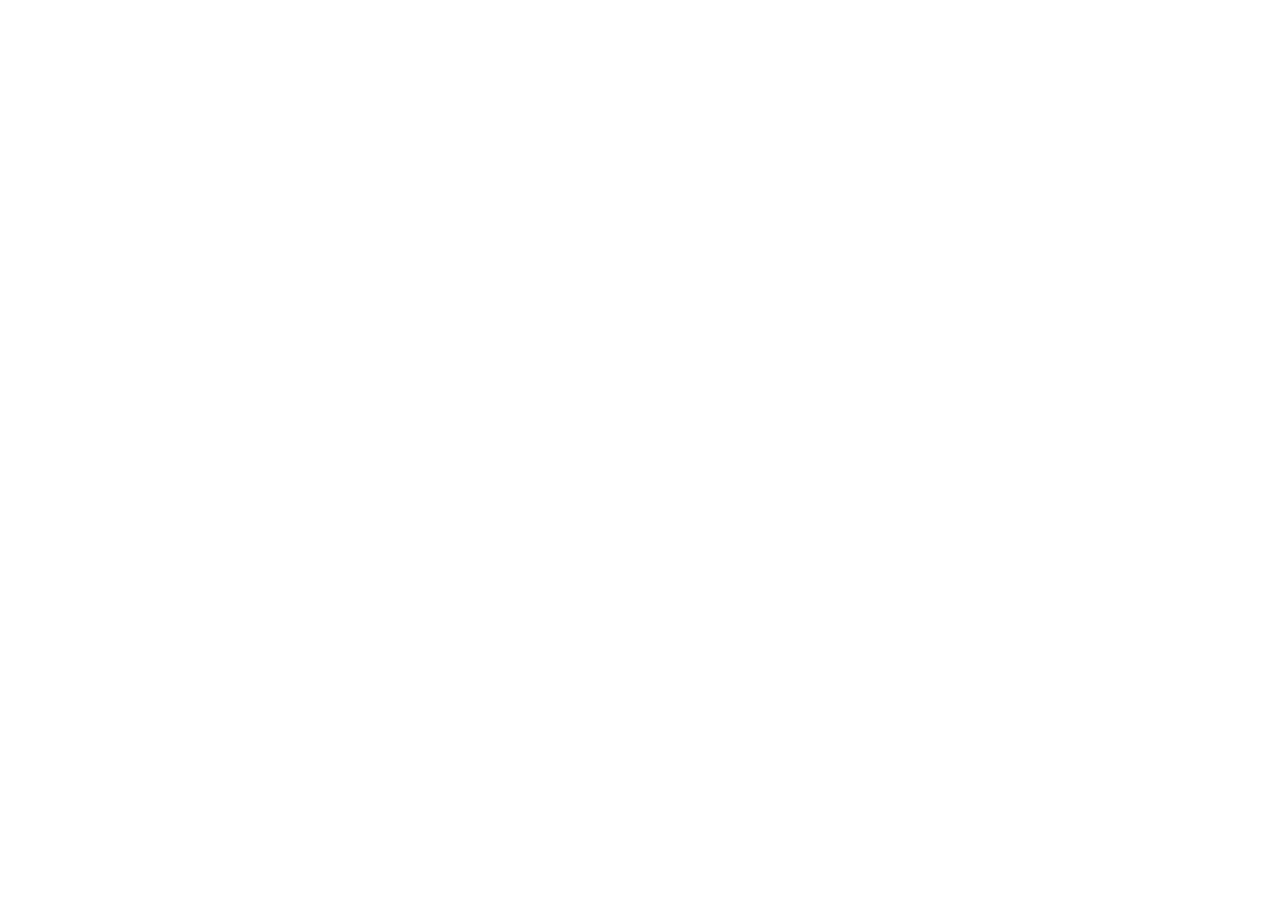
==== index.html @ 7433271d "Add files via upload mudança" ====
<!DOCTYPE html>
<html lang="en">
<head>
    <meta charset="UTF-8">
    <meta name="viewport" content="width=device-width, initial-scale=1.0">
    <title>Document</title>
    <link rel="icon" type="image/x-icon" href="/favicon.ico">
 </head>
 
<body>
    
</body>
</html><figure></figure>
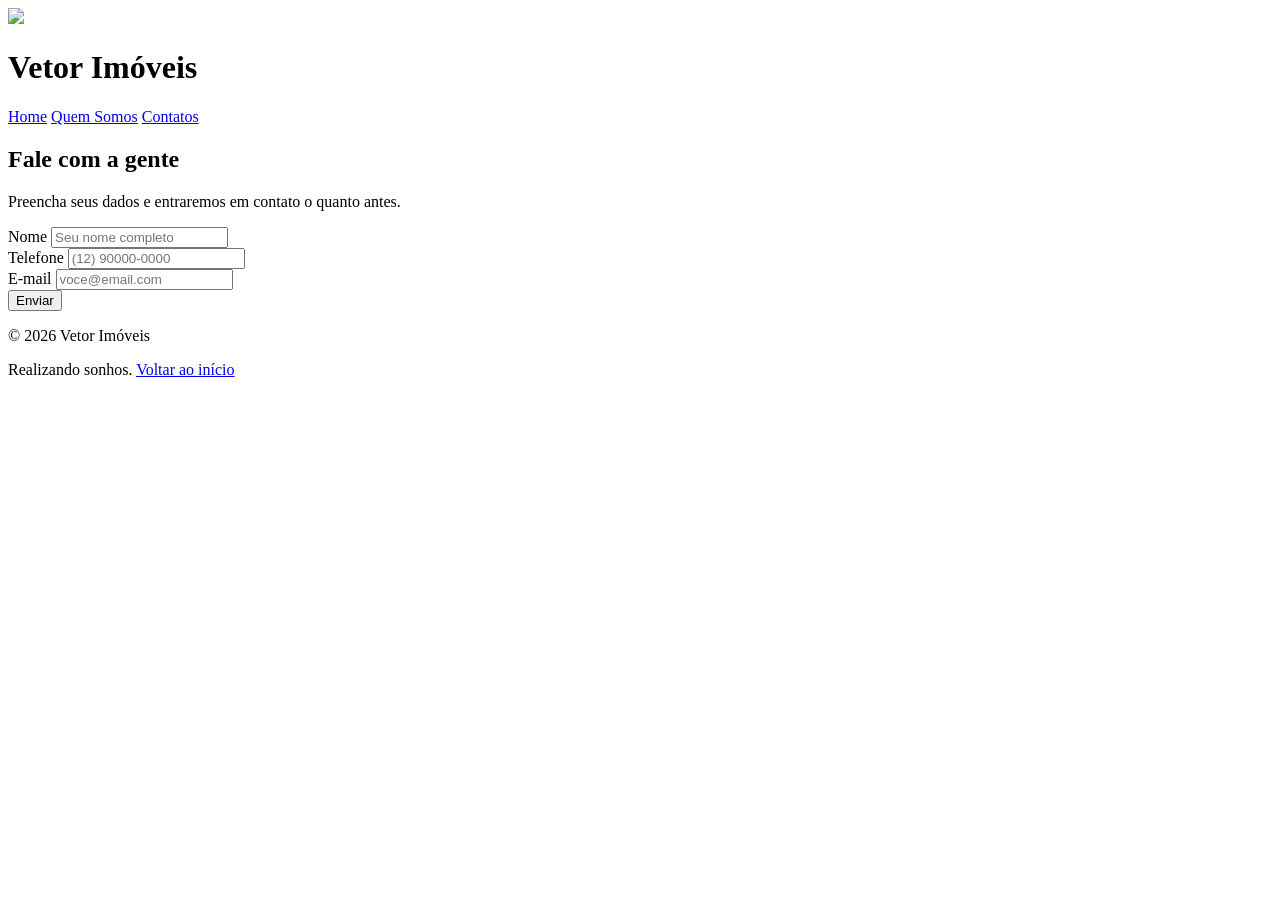
==== commit e88dee3a: "arquivo novo" ====
--- a/index.html
+++ b/index.html
@@ -1,13 +1,56 @@
 <!DOCTYPE html>
-<html lang="en">
+<html lang="pt-BR">
 <head>
-    <meta charset="UTF-8">
-    <meta name="viewport" content="width=device-width, initial-scale=1.0">
-    <title>Document</title>
-    <link rel="icon" type="image/x-icon" href="/favicon.ico">
- </head>
- 
+	<meta charset="UTF-8">
+	<meta name="viewport" content="width=device-width, initial-scale=1.0">
+	<title>Contatos | Vetor Imóveis</title>
+
+	<link rel="stylesheet" href="style.css">
+</head>
 <body>
-    
+	<header>
+		<div class="brand">
+			<img src="imagens/ChatGPT Image 31 de ago. de 2026, 19_34_45.png" class="logo">
+			<h1>Vetor Imóveis</h1>
+		</div>
+		<nav class="main-nav">
+			<a href="index.html">Home</a>
+			<a href="quemsomos.html">Quem Somos</a>
+			<a class="active" href="contatos.html">Contatos</a>
+		</nav>
+	</header>
+
+	<main>
+		<section class="contact-section">
+			<div class="section-heading">
+				<h2>Fale com a gente</h2>
+				<p>Preencha seus dados e entraremos em contato o quanto antes.</p>
+			</div>
+
+			<form class="contact-form">
+				<div class="form-group">
+					<label for="nome">Nome</label>
+					<input type="text" id="nome" name="nome" placeholder="Seu nome completo" required>
+				</div>
+
+				<div class="form-group">
+					<label for="telefone">Telefone</label>
+					<input type="tel" id="telefone" name="telefone" placeholder="(12) 90000-0000" required>
+				</div>
+
+				<div class="form-group">
+					<label for="email">E-mail</label>
+					<input type="email" id="email" name="email" placeholder="voce@email.com" required>
+				</div>
+
+				<button type="submit" class="form-submit">Enviar</button>
+			</form>
+		</section>
+	</main>
+
+	<footer class="site-footer">
+		<p>© 2026 Vetor Imóveis</p>
+		<p>Realizando sonhos. <a href="index.html">Voltar ao início</a></p>
+	</footer>
 </body>
-</html><figure></figure>+</html>
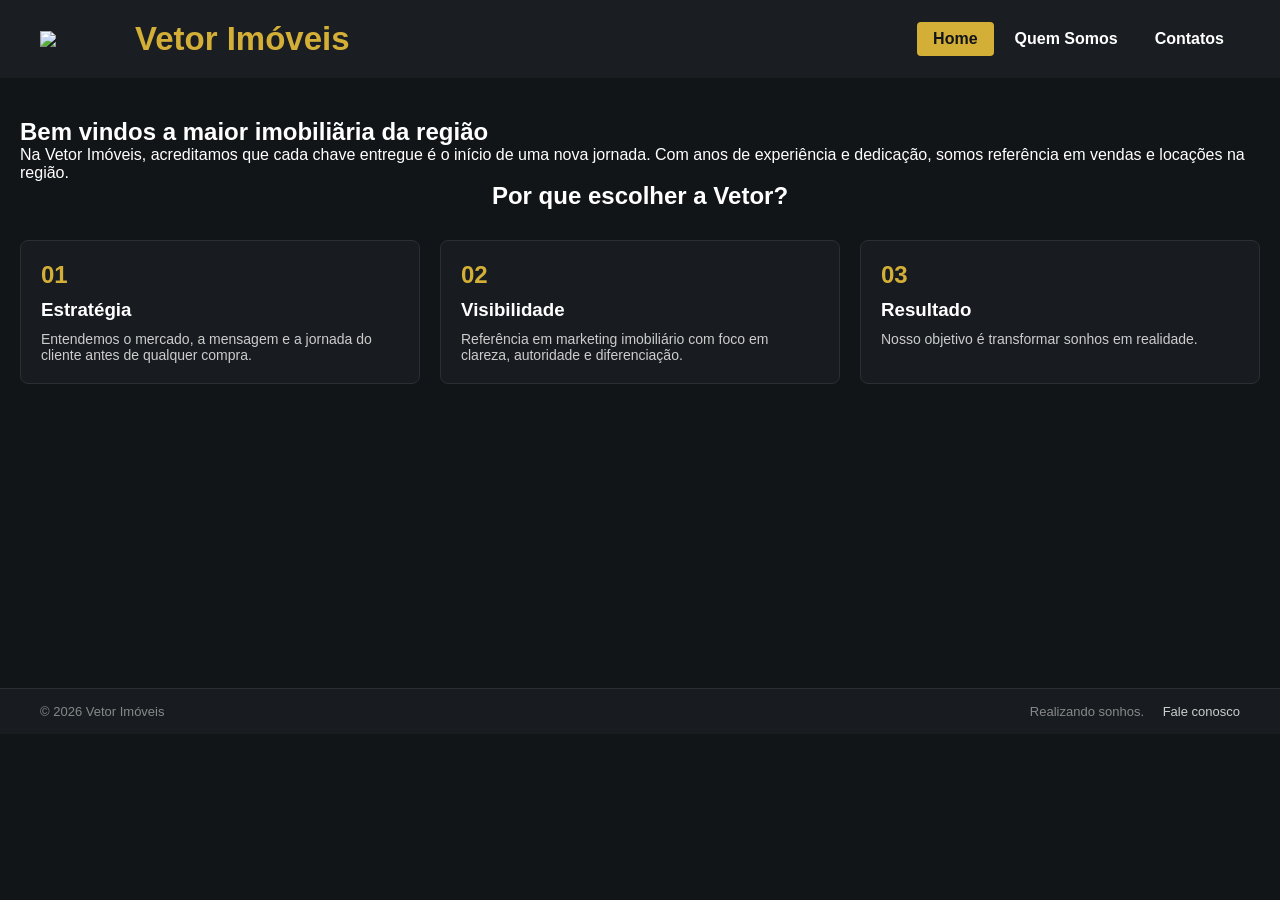
==== commit fe6c7add: "mudança" ====
--- a/index.html
+++ b/index.html
@@ -1,56 +1,57 @@
 <!DOCTYPE html>
 <html lang="pt-BR">
 <head>
-	<meta charset="UTF-8">
-	<meta name="viewport" content="width=device-width, initial-scale=1.0">
-	<title>Contatos | Vetor Imóveis</title>
+    <meta charset="UTF-8">
+    <meta name="viewport" content="width=device-width, initial-scale=1.0">
+    <title>Vetor Imóveis | Encontre seu novo lar</title>
 
-	<link rel="stylesheet" href="style.css">
+    <link rel="stylesheet" href="style.css">
 </head>
 <body>
-	<header>
-		<div class="brand">
-			<img src="imagens/ChatGPT Image 31 de ago. de 2026, 19_34_45.png" class="logo">
-			<h1>Vetor Imóveis</h1>
-		</div>
-		<nav class="main-nav">
-			<a href="index.html">Home</a>
-			<a href="quemsomos.html">Quem Somos</a>
-			<a class="active" href="contatos.html">Contatos</a>
-		</nav>
-	</header>
+    <header>
+        <div class="brand">
+            <img src="imagens/ChatGPT Image 31 de ago. de 2026, 19_34_45.png" class="logo">
+            <h1>Vetor Imóveis</h1>
+        </div>
+        <nav class="main-nav">
+            <a class="active" href="index.html">Home</a>
+            <a href="quemsomos.html">Quem Somos</a>
+            <a href="contatos.html">Contatos</a>
+        </nav>
+    </header>
+    <main>
+        <section class="hero"> <h1>Bem vindos a maior imobiliãria da região</h1>
+        <p>Na Vetor Imóveis, acreditamos que cada chave entregue é o início de uma nova jornada. 
+Com anos de experiência e dedicação, somos referência em vendas e locações na região.</p>
+</section>
+       <section>
+         <div class="section-heading">
+                <h2>Por que escolher a Vetor?</h2>
+            </div>
+             <div class="highlight-grid">
+                <article class="highlight">
+                    <div class="number">01</div>
+                    <h3>Estratégia</h3>
+                    <p>Entendemos o mercado, a mensagem e a jornada do cliente antes de qualquer compra.</p>
+                </article>
+                <article class="highlight">
+                    <div class="number">02</div>
+                    <h3>Visibilidade</h3>
+                    <p>Referência em marketing imobiliário com foco em clareza, autoridade e diferenciação.</p>
+                </article>
+                <article class="highlight">
+                    <div class="number">03</div>
+                    <h3>Resultado</h3>
+                    <p>Nosso objetivo é transformar sonhos em realidade.</p>
+                </article>
+            </div>
+       </section>
 
-	<main>
-		<section class="contact-section">
-			<div class="section-heading">
-				<h2>Fale com a gente</h2>
-				<p>Preencha seus dados e entraremos em contato o quanto antes.</p>
-			</div>
+    </main>
 
-			<form class="contact-form">
-				<div class="form-group">
-					<label for="nome">Nome</label>
-					<input type="text" id="nome" name="nome" placeholder="Seu nome completo" required>
-				</div>
-
-				<div class="form-group">
-					<label for="telefone">Telefone</label>
-					<input type="tel" id="telefone" name="telefone" placeholder="(12) 90000-0000" required>
-				</div>
-
-				<div class="form-group">
-					<label for="email">E-mail</label>
-					<input type="email" id="email" name="email" placeholder="voce@email.com" required>
-				</div>
-
-				<button type="submit" class="form-submit">Enviar</button>
-			</form>
-		</section>
-	</main>
-
-	<footer class="site-footer">
-		<p>© 2026 Vetor Imóveis</p>
-		<p>Realizando sonhos. <a href="index.html">Voltar ao início</a></p>
-	</footer>
+    <footer class="site-footer">
+        <p>© 2026 Vetor Imóveis</p>
+        <p>Realizando sonhos. <a href="Contatos.html">Fale conosco</a>
+    </footer>
 </body>
 </html>
--- a/style.css
+++ b/style.css
@@ -0,0 +1,209 @@
+* {
+    margin: 0;
+    padding: 0;
+    box-sizing: border-box;
+}
+
+body {
+    background-color: #121518;
+    color: #ffffff;
+    font-family: Arial, sans-serif;
+}
+
+header {
+    display: flex;
+    justify-content: space-between;
+    align-items: center;
+    padding: 20px 40px;
+    background-color: #1a1e22;
+}
+
+.brand {
+    display: flex;
+    align-items: center;
+    gap: 15px;
+}
+
+.logo {
+    width: 80px;
+    height: auto;
+}
+
+.brand h1 {
+    font-size: 33px;
+    color: #d4af37;
+}
+
+.main-nav {
+    display: flex;
+    gap: 5px;
+}
+
+.main-nav a {
+    color: #ffffff;
+    text-decoration: none;
+    font-weight: bold;
+    padding: 8px 16px;
+    border-radius: 4px;
+}
+
+.main-nav a:hover {
+    color: #d4af37;
+}
+
+.main-nav a.active {
+    background-color: #d4af37;
+    color: #121518;
+}
+
+main {
+    width: 100%;
+    min-height: 610px;
+    background-size: cover;
+    background-position: left center;
+    padding: 40px 20px;
+}
+
+.section-heading {
+    text-align: center;
+    margin-bottom: 30px;
+}
+
+.section-heading p {
+    color: #cccccc;
+    font-size: 14px;
+}
+
+.highlight-grid {
+    display: flex;
+    gap: 20px;
+}
+
+.highlight {
+    flex: 1;
+    background-color: #181c20;
+    padding: 20px;
+    border-radius: 8px;
+    border: 1px solid #2a2f35;
+}
+
+.highlight h3 {
+    margin-bottom: 10px;
+    color: #ffffff;
+}
+
+.highlight p {
+    color: #cccccc;
+    font-size: 14px;
+}
+
+.number {
+    font-size: 24px;
+    font-weight: bold;
+    color: #d4af37;
+    margin-bottom: 10px;
+}
+
+footer {
+    background-color: #181c20;
+    border-top: 1px solid #2a2f35;
+    padding: 15px 40px;
+    display: flex;
+    justify-content: space-between;
+    align-items: center;
+    font-size: 13px;
+    color: #888888;
+}
+
+footer a {
+    color: #cccccc;
+    text-decoration: none;
+    margin-left: 15px;
+}
+
+footer a:hover {
+    color: #d4af37;
+}
+
+/* Seção de contato */
+.contact-section {
+    max-width: 500px;
+    margin: 0 auto;
+    background-color: #181c20;
+    padding: 30px;
+    border-radius: 8px;
+    border: 1px solid #2a2f35;
+}
+
+.contact-form {
+    display: flex;
+    flex-direction: column;
+    gap: 20px;
+}
+
+.form-group {
+    display: flex;
+    flex-direction: column;
+    gap: 6px;
+}
+
+.form-group label {
+    font-size: 14px;
+    font-weight: bold;
+    color: #d4af37;
+}
+
+.form-group input {
+    background-color: #1a1e22;
+    border: 1px solid #2a2f35;
+    border-radius: 4px;
+    padding: 12px;
+    color: #ffffff;
+    font-size: 14px;
+}
+
+.form-submit {
+    background-color: #d4af37;
+    color: #121518;
+    border: none;
+    border-radius: 4px;
+    padding: 12px 28px;
+    font-weight: bold;
+    font-size: 14px;
+    cursor: pointer;
+}
+
+.form-submit:hover {
+    background-color: #e6c458;
+}
+
+/* Seção Quem Somos */
+.about-section {
+    max-width: 1000px;
+    margin: 0 auto;
+}
+
+.about-grid {
+    display: flex;
+    flex-wrap: wrap;
+    gap: 20px;
+}
+
+.about-card {
+    flex: 1;
+    min-width: 260px;
+    background-color: #181c20;
+    padding: 25px;
+    border-radius: 8px;
+    border: 1px solid #2a2f35;
+}
+
+.about-card h3 {
+    margin-bottom: 10px;
+    color: #ffffff;
+}
+
+.about-card p {
+    color: #cccccc;
+    font-size: 14px;
+}
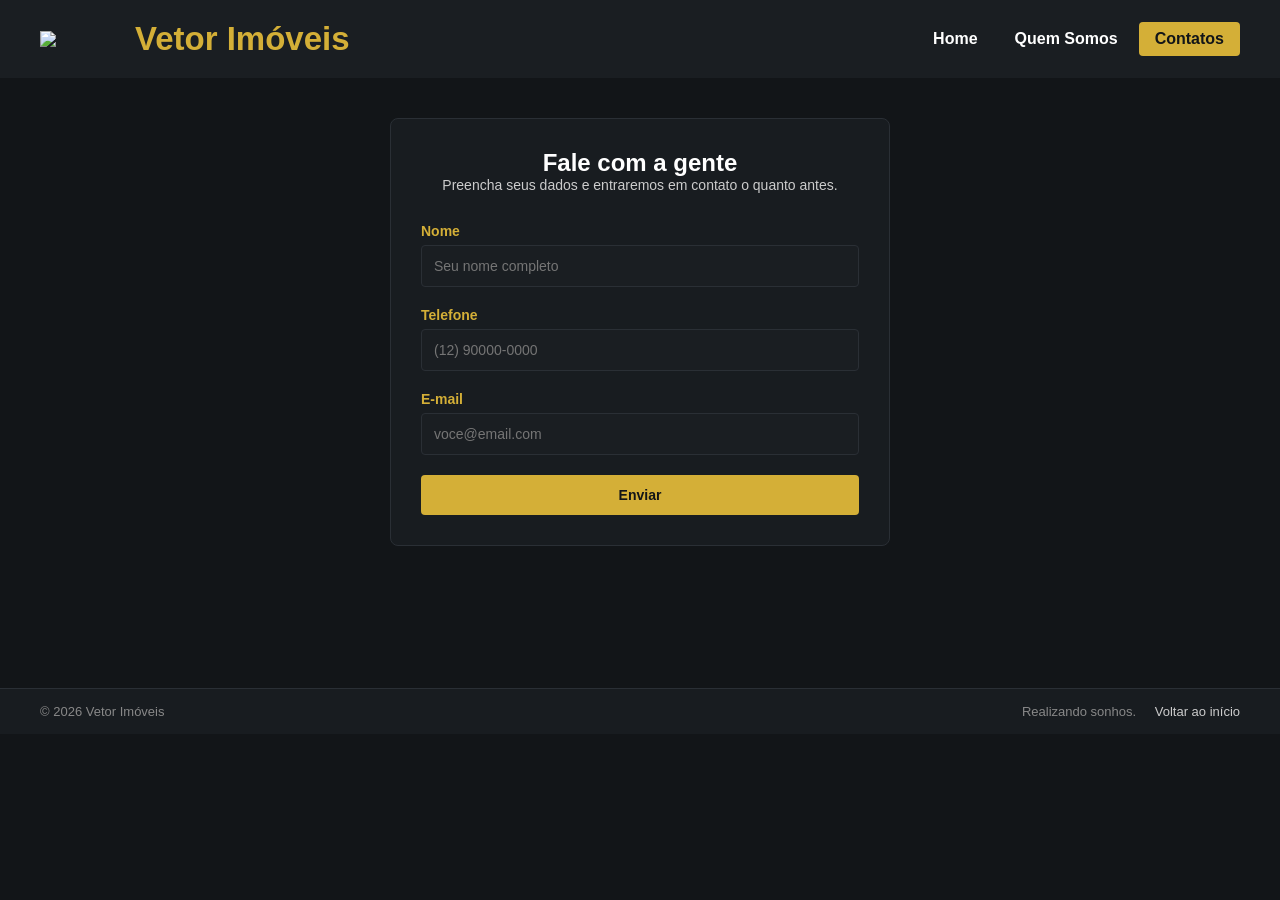
==== commit 9fdc675e: "Add contact page with form in index.html Updated the index.html file to create a new contact page wi" ====
--- a/index.html
+++ b/index.html
@@ -1,57 +1,56 @@
 <!DOCTYPE html>
 <html lang="pt-BR">
 <head>
-    <meta charset="UTF-8">
-    <meta name="viewport" content="width=device-width, initial-scale=1.0">
-    <title>Vetor Imóveis | Encontre seu novo lar</title>
+	<meta charset="UTF-8">
+	<meta name="viewport" content="width=device-width, initial-scale=1.0">
+	<title>Contatos | Vetor Imóveis</title>
 
-    <link rel="stylesheet" href="style.css">
+	<link rel="stylesheet" href="style.css">
 </head>
 <body>
-    <header>
-        <div class="brand">
-            <img src="imagens/ChatGPT Image 31 de ago. de 2026, 19_34_45.png" class="logo">
-            <h1>Vetor Imóveis</h1>
-        </div>
-        <nav class="main-nav">
-            <a class="active" href="index.html">Home</a>
-            <a href="quemsomos.html">Quem Somos</a>
-            <a href="contatos.html">Contatos</a>
-        </nav>
-    </header>
-    <main>
-        <section class="hero"> <h1>Bem vindos a maior imobiliãria da região</h1>
-        <p>Na Vetor Imóveis, acreditamos que cada chave entregue é o início de uma nova jornada. 
-Com anos de experiência e dedicação, somos referência em vendas e locações na região.</p>
-</section>
-       <section>
-         <div class="section-heading">
-                <h2>Por que escolher a Vetor?</h2>
-            </div>
-             <div class="highlight-grid">
-                <article class="highlight">
-                    <div class="number">01</div>
-                    <h3>Estratégia</h3>
-                    <p>Entendemos o mercado, a mensagem e a jornada do cliente antes de qualquer compra.</p>
-                </article>
-                <article class="highlight">
-                    <div class="number">02</div>
-                    <h3>Visibilidade</h3>
-                    <p>Referência em marketing imobiliário com foco em clareza, autoridade e diferenciação.</p>
-                </article>
-                <article class="highlight">
-                    <div class="number">03</div>
-                    <h3>Resultado</h3>
-                    <p>Nosso objetivo é transformar sonhos em realidade.</p>
-                </article>
-            </div>
-       </section>
+	<header>
+		<div class="brand">
+			<img src="imagens/ChatGPT Image 31 de ago. de 2026, 19_34_45.png" class="logo">
+			<h1>Vetor Imóveis</h1>
+		</div>
+		<nav class="main-nav">
+			<a href="index.html">Home</a>
+			<a href="quemsomos.html">Quem Somos</a>
+			<a class="active" href="contatos.html">Contatos</a>
+		</nav>
+	</header>
 
-    </main>
+	<main>
+		<section class="contact-section">
+			<div class="section-heading">
+				<h2>Fale com a gente</h2>
+				<p>Preencha seus dados e entraremos em contato o quanto antes.</p>
+			</div>
 
-    <footer class="site-footer">
-        <p>© 2026 Vetor Imóveis</p>
-        <p>Realizando sonhos. <a href="Contatos.html">Fale conosco</a>
-    </footer>
+			<form class="contact-form">
+				<div class="form-group">
+					<label for="nome">Nome</label>
+					<input type="text" id="nome" name="nome" placeholder="Seu nome completo" required>
+				</div>
+
+				<div class="form-group">
+					<label for="telefone">Telefone</label>
+					<input type="tel" id="telefone" name="telefone" placeholder="(12) 90000-0000" required>
+				</div>
+
+				<div class="form-group">
+					<label for="email">E-mail</label>
+					<input type="email" id="email" name="email" placeholder="voce@email.com" required>
+				</div>
+
+				<button type="submit" class="form-submit">Enviar</button>
+			</form>
+		</section>
+	</main>
+
+	<footer class="site-footer">
+		<p>© 2026 Vetor Imóveis</p>
+		<p>Realizando sonhos. <a href="index.html">Voltar ao início</a></p>
+	</footer>
 </body>
 </html>
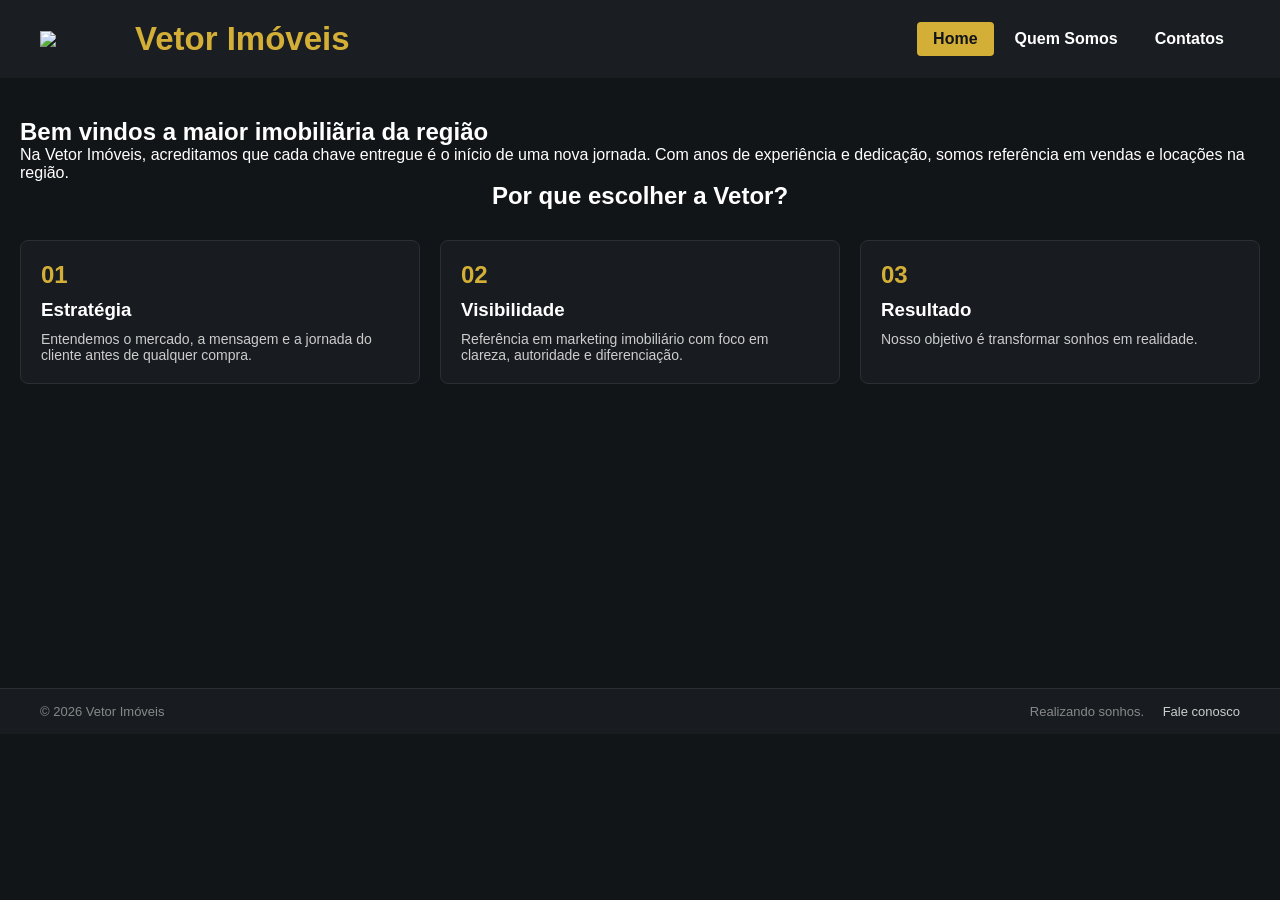
==== commit ecf300f7: "mu" ====
--- a/index.html
+++ b/index.html
@@ -1,56 +1,57 @@
 <!DOCTYPE html>
 <html lang="pt-BR">
 <head>
-	<meta charset="UTF-8">
-	<meta name="viewport" content="width=device-width, initial-scale=1.0">
-	<title>Contatos | Vetor Imóveis</title>
+    <meta charset="UTF-8">
+    <meta name="viewport" content="width=device-width, initial-scale=1.0">
+    <title>Vetor Imóveis | Encontre seu novo lar</title>
 
-	<link rel="stylesheet" href="style.css">
+    <link rel="stylesheet" href="style.css">
 </head>
 <body>
-	<header>
-		<div class="brand">
-			<img src="imagens/ChatGPT Image 31 de ago. de 2026, 19_34_45.png" class="logo">
-			<h1>Vetor Imóveis</h1>
-		</div>
-		<nav class="main-nav">
-			<a href="index.html">Home</a>
-			<a href="quemsomos.html">Quem Somos</a>
-			<a class="active" href="contatos.html">Contatos</a>
-		</nav>
-	</header>
+    <header>
+        <div class="brand">
+            <img src="imagens/ChatGPT Image 31 de ago. de 2026, 19_34_45.png" class="logo">
+            <h1>Vetor Imóveis</h1>
+        </div>
+        <nav class="main-nav">
+            <a class="active" href="index.html">Home</a>
+            <a href="quemsomos.html">Quem Somos</a>
+            <a href="contatos.html">Contatos</a>
+        </nav>
+    </header>
+    <main>
+        <section class="hero"> <h1>Bem vindos a maior imobiliãria da região</h1>
+        <p>Na Vetor Imóveis, acreditamos que cada chave entregue é o início de uma nova jornada. 
+Com anos de experiência e dedicação, somos referência em vendas e locações na região.</p>
+</section>
+       <section>
+         <div class="section-heading">
+                <h2>Por que escolher a Vetor?</h2>
+            </div>
+             <div class="highlight-grid">
+                <article class="highlight">
+                    <div class="number">01</div>
+                    <h3>Estratégia</h3>
+                    <p>Entendemos o mercado, a mensagem e a jornada do cliente antes de qualquer compra.</p>
+                </article>
+                <article class="highlight">
+                    <div class="number">02</div>
+                    <h3>Visibilidade</h3>
+                    <p>Referência em marketing imobiliário com foco em clareza, autoridade e diferenciação.</p>
+                </article>
+                <article class="highlight">
+                    <div class="number">03</div>
+                    <h3>Resultado</h3>
+                    <p>Nosso objetivo é transformar sonhos em realidade.</p>
+                </article>
+            </div>
+       </section>
 
-	<main>
-		<section class="contact-section">
-			<div class="section-heading">
-				<h2>Fale com a gente</h2>
-				<p>Preencha seus dados e entraremos em contato o quanto antes.</p>
-			</div>
+    </main>
 
-			<form class="contact-form">
-				<div class="form-group">
-					<label for="nome">Nome</label>
-					<input type="text" id="nome" name="nome" placeholder="Seu nome completo" required>
-				</div>
-
-				<div class="form-group">
-					<label for="telefone">Telefone</label>
-					<input type="tel" id="telefone" name="telefone" placeholder="(12) 90000-0000" required>
-				</div>
-
-				<div class="form-group">
-					<label for="email">E-mail</label>
-					<input type="email" id="email" name="email" placeholder="voce@email.com" required>
-				</div>
-
-				<button type="submit" class="form-submit">Enviar</button>
-			</form>
-		</section>
-	</main>
-
-	<footer class="site-footer">
-		<p>© 2026 Vetor Imóveis</p>
-		<p>Realizando sonhos. <a href="index.html">Voltar ao início</a></p>
-	</footer>
+    <footer class="site-footer">
+        <p>© 2026 Vetor Imóveis</p>
+        <p>Realizando sonhos. <a href="Contatos.html">Fale conosco</a>
+    </footer>
 </body>
 </html>
